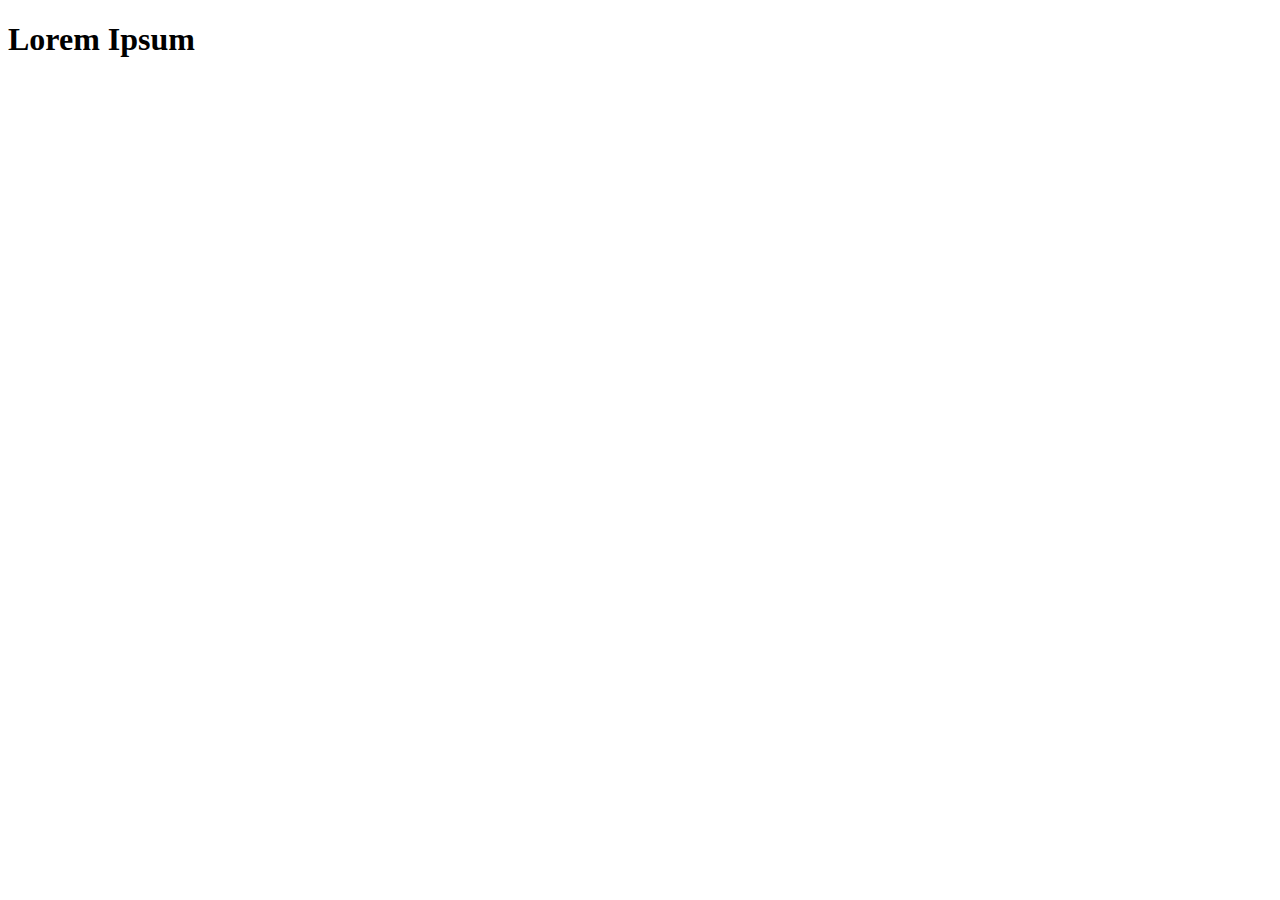
==== indix.html @ e23e990e "initial commit" ====
<!DOCTYPE html>
<html lang="en">
<head>
    <meta charset="UTF-8">
    <meta name="viewport" content="width=device-width, initial-scale=1.0">
    <meta http-equiv="X-UA-Compatible" content="ie=edge">
    <title>Document</title>
</head>
<body>
    <h1>Lorem Ipsum</h1>
    
</body>
</html>
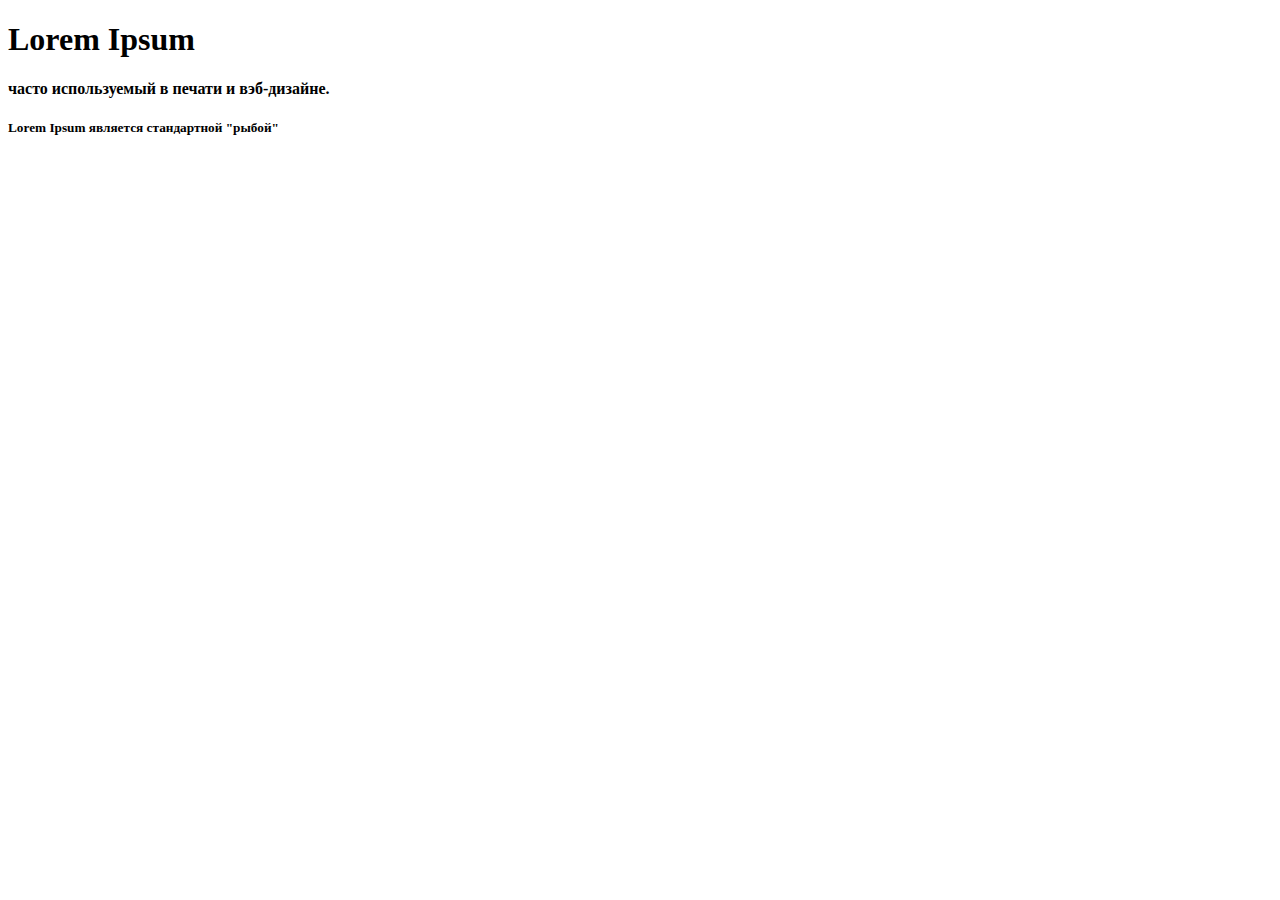
==== commit 1349b4ad: "commit 5" ====
--- a/indix.html
+++ b/indix.html
@@ -8,6 +8,9 @@
 </head>
 <body>
     <h1>Lorem Ipsum</h1>
+    <h4>часто используемый в печати и вэб-дизайне.</h4>
+    <h5>Lorem Ipsum является стандартной "рыбой"</h5>
+    
     
 </body>
 </html>